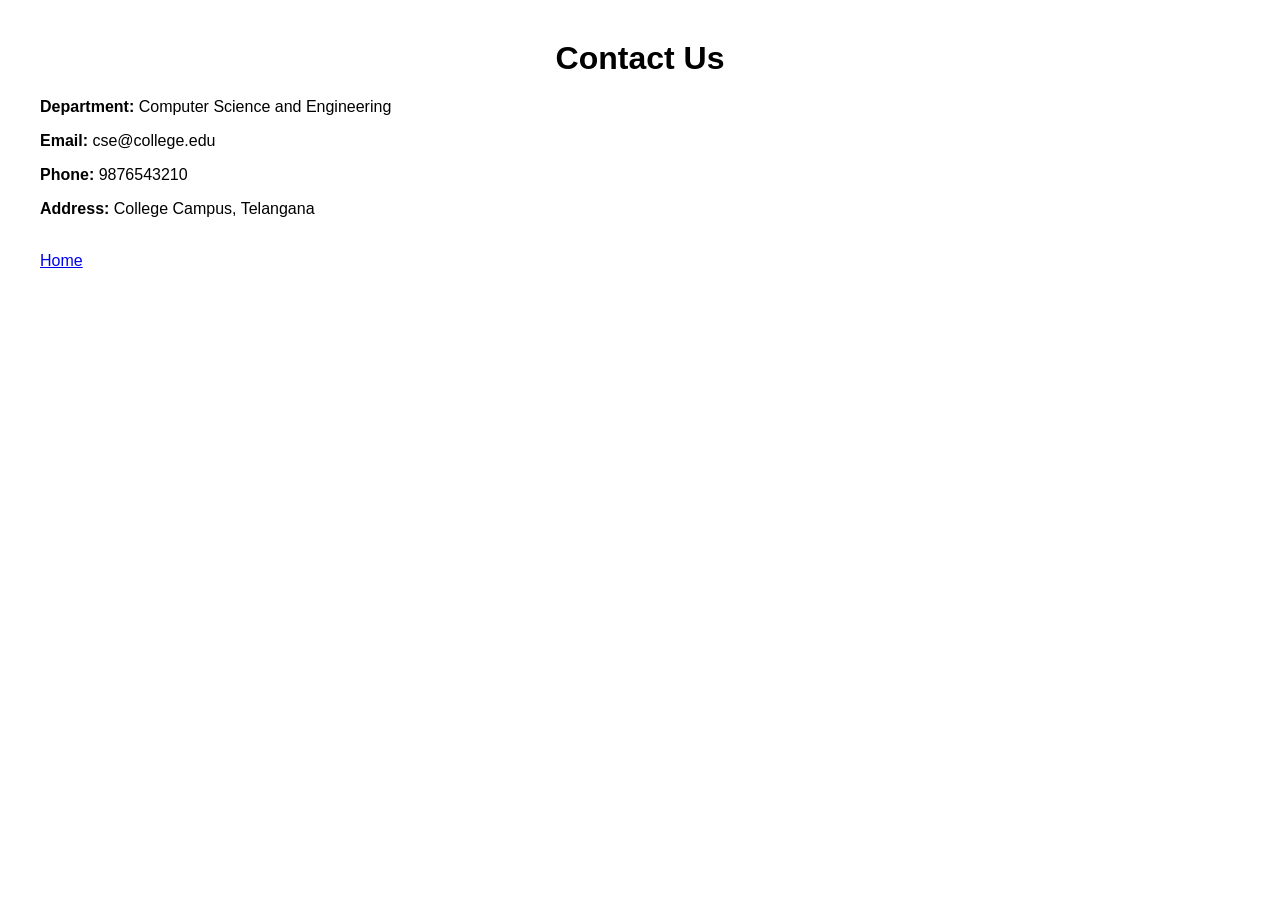
==== contact.html @ 0f001a49 "Initial college department website" ====
<!DOCTYPE html> 
<html> 
<head> 
    <title>Contact - CSE Department</title> 
    <link rel="stylesheet" href="style.css"> 
</head> 
 
<body> 
 
    <h1>Contact Us</h1> 
 
    <p><strong>Department:</strong> Computer Science and Engineering</p> 
 
    <p><strong>Email:</strong> cse@college.edu</p> 
 
    <p><strong>Phone:</strong> 9876543210</p> 
 
    <p><strong>Address:</strong> College Campus, Telangana</p> 
 
    <br> 
 
    <a href="index.html">Home</a> 
 
</body> 
</html>
---- style.css ----
body { 
    font-family: Arial, sans-serif; 
    margin: 40px; 
} 
 
h1 { 
    text-align: center; 
} 
 
nav { 
    margin: 20px 0; 
} 
 
nav a { 
    margin-right: 20px; 
} 
 
table { 
    border-collapse: collapse; 
} 
 
th, td { 
    padding: 10px; 
}
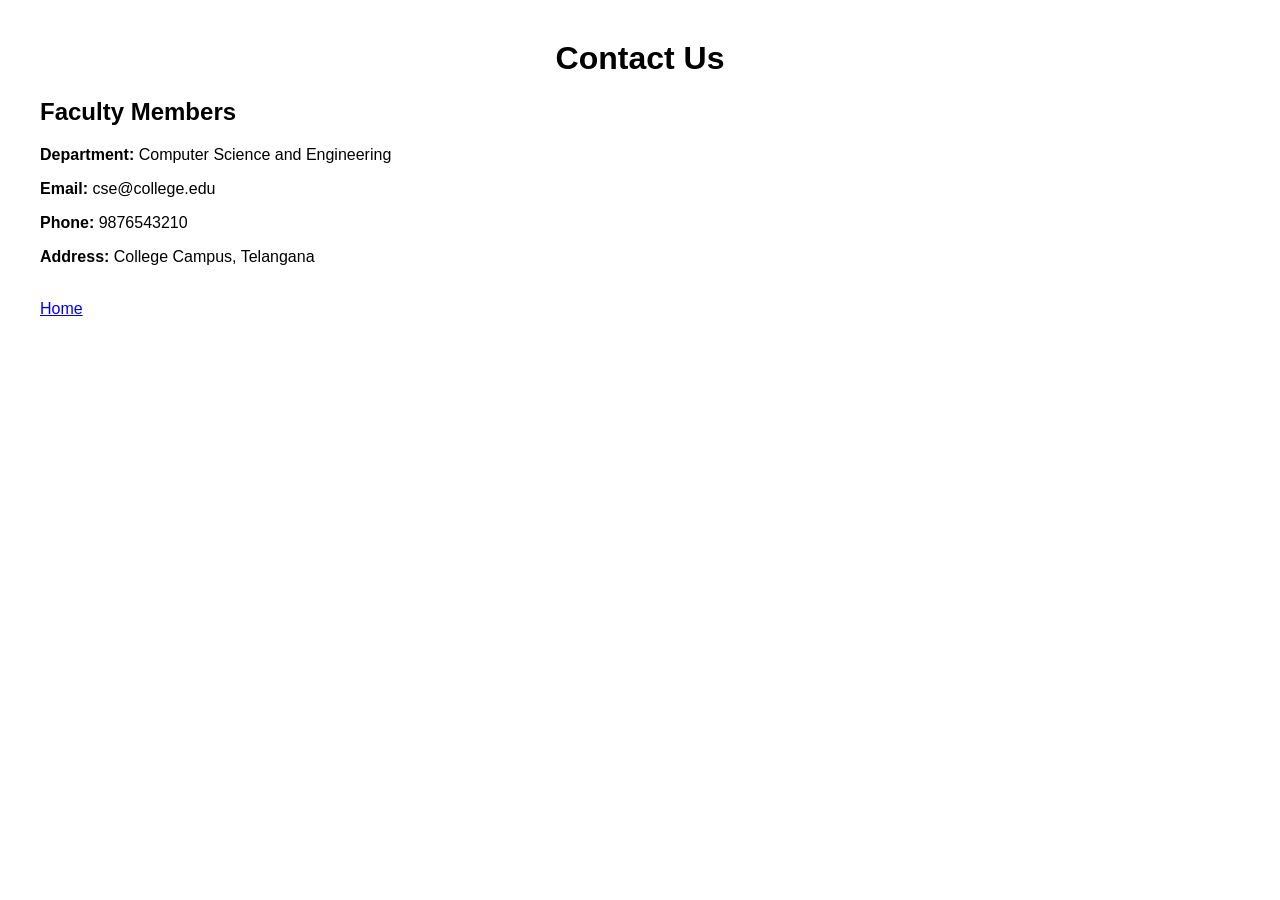
==== commit fd90c872: "Add contact page" ====
--- a/contact.html
+++ b/contact.html
@@ -7,7 +7,8 @@
  
 <body> 
  
-    <h1>Contact Us</h1> 
+    <h1>Contact Us</h1>
+    <h2>Faculty Members</h2>
  
     <p><strong>Department:</strong> Computer Science and Engineering</p> 
  
